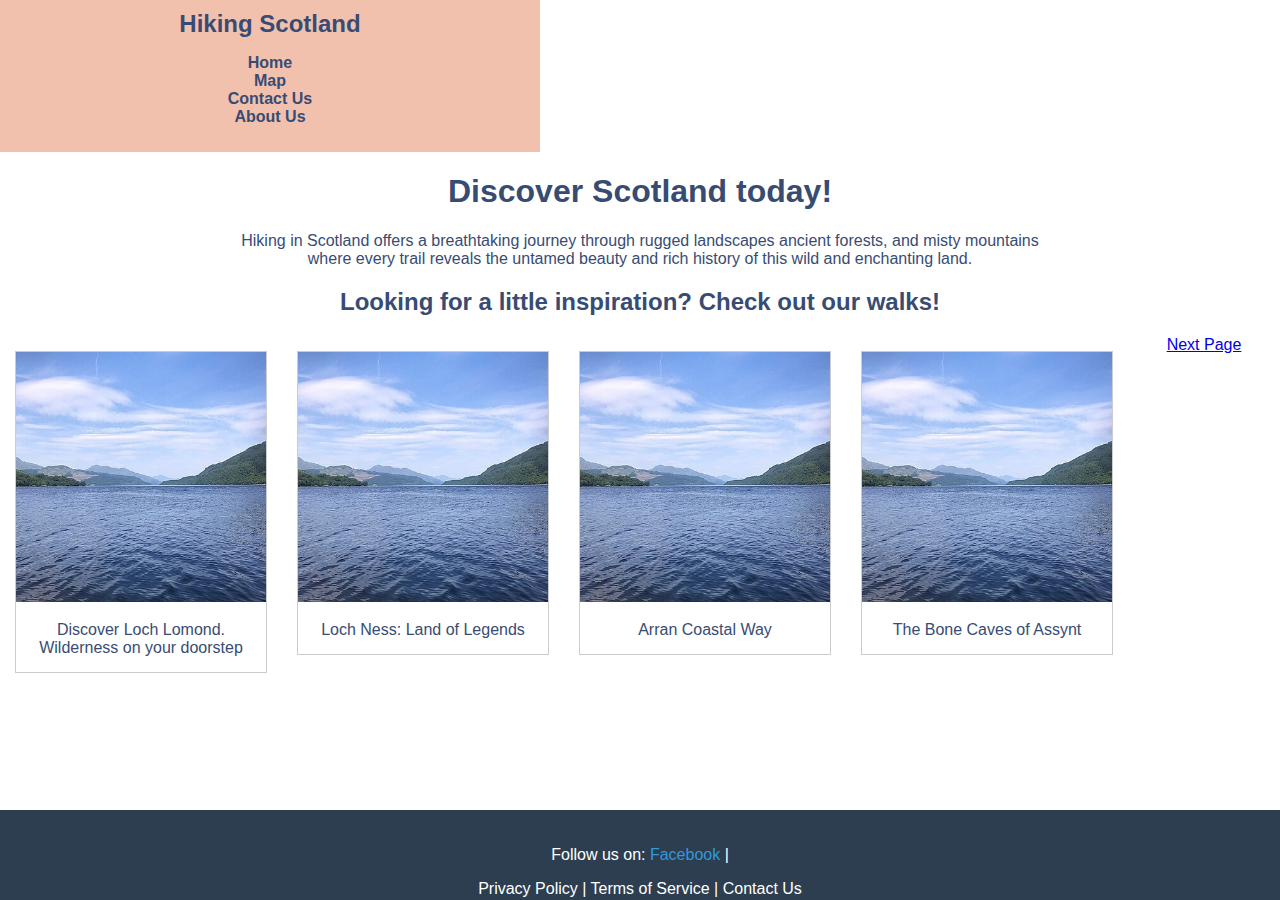
==== index.html @ 4586e095 "Update index.html" ====
<!DOCTYPE html>
<html lang="en">
<head>
    <meta charset="UTF-8">
    <meta name="viewport" content="width=device-width, initial-scale=1.0">
    <title>Hiking in Scotland </title>
    <link rel="stylesheet" href="styles.css">
    <link rel="   C:\Users\04aab\Desktop\hiking in scotland\About.html   " href="About.html">
    <link rel="stylesheet" href="contact">
  

    



</head>


<body>



    <header>
   
      

        <div class="logo">Hiking Scotland</div>
        <nav>
            <ul>
                <li><a href="index.html">Home</a></li>
                <li><a href="map.html">Map  </a></li>
             <li><a href="contact.html">Contact Us </a></li> 
             <li><a href="About.html">About Us</a></li> 

              

            </ul>

      

        </nav>
       


  


      </header>

    
    <h1> Discover Scotland today!  </h1>
    <p>  Hiking in Scotland offers a breathtaking journey through rugged landscapes ancient forests, and misty mountains <br> where every trail reveals the untamed beauty and rich history of this wild and enchanting land.       </p>

<h2> Looking for a little inspiration? Check out our walks!</h2>



  <div class="gallery">
    <a target="_blank" href="page2.html">
      <img src="LochLomond2023.jpg" alt="Loch Lomond" width="600" height="400">
    </a>
    <div class="desc">Discover Loch Lomond. Wilderness on your doorstep</div>
  </div>
</div>


  <div class="gallery">
    <a target="_blank" href="page2.html">
      <img src="LochLomond2023.jpg" alt="Loch Lomond" width="600" height="400">
    </a>
    <div class="desc">Loch Ness: Land of Legends </div>
  </div>

 
    <div class="gallery">
      <a target="_blank" href="page2.html">
        <img src="LochLomond2023.jpg" alt="Loch Lomond" width="600" height="400">
      </a>
      <div class="desc">Arran Coastal Way </div>
    </div>

    
      <div class="gallery">
        <a target="_blank" href="page2.html">
          <img src="LochLomond2023.jpg" alt="Loch Lomond" width="600" height="400">
        </a>
        <div class="desc">The Bone Caves of Assynt</div>
      </div>

  </div>

  <a href=  "page2.html"  >Next Page</a>
  <a href="page2.html"><Map=""></map></a>
<script src="j.script.js"></script>


  






    <footer>
        
      



        <footer style="background-color: #2c3e50; color: white; text-align: center; padding: 20px 0; margin-top: 30px;">
            <p>Follow us on:
              <a href="https://www.facebook.com/ScotlandHikingAdventures" target="_blank" style="color: #3498db; text-decoration: none;">Facebook</a> |
    
            </p>
            <p>
              <a href="https://www.scotlandhikingadventures.com/privacy-policy" style="color: white; text-decoration: none;">Privacy Policy</a> |

              <a href="https://www.scotlandhikingadventures.com/terms-of-service" style="color: white; text-decoration: none;">Terms of Service</a> |
              <a href="  https://www.scotlandhikingadventures.com/contact-us  " style="color: white; text-decoration: none;">Contact Us</a>
            </p>
          </footer>
---- styles.css ----
header {
    background: #333;
    background-color:#F2C1AE;
    padding: 10px 20px;
    max-width: 500px;
}

header .logo {
    font-size: 24px;
    font-weight: bold;
    color: #384C73
 
}

nav ul {
    list-style: none;
    padding: 0;
    margin: px 50px 75px 100px;

}

nav ul li {
    display: inline;
    margin-right: 15px;
    margin: 50px 75px 100px;
}

nav ul li a {
    color: #384C73;
    text-decoration: none;
    margin:  50px 75px 100px;
    font-weight: bold;}
  
  
    body {
        font-family: Arial, sans-serif;
        background-color: white;
        color:#384c73;
        text-align: center;
        margin: 0;
        padding: 0;
    }

    div.gallery {
        margin: 15px;
        border: 1px solid #ccc;
        float: left;
        width: 250px;
      }
      
      div.gallery:hover {
        border: 6px solid #777;
      }
      
      div.gallery img {
        width: 100%;
        height: auto;
      }
      
      div.desc {
        padding: 15px;
        text-align: center;
      }
    footer{
      width: 100%;
      bottom: 0;
      position: fixed;
      left: 0;
      height: 50px;
      background-color: #F2C1AE
    }
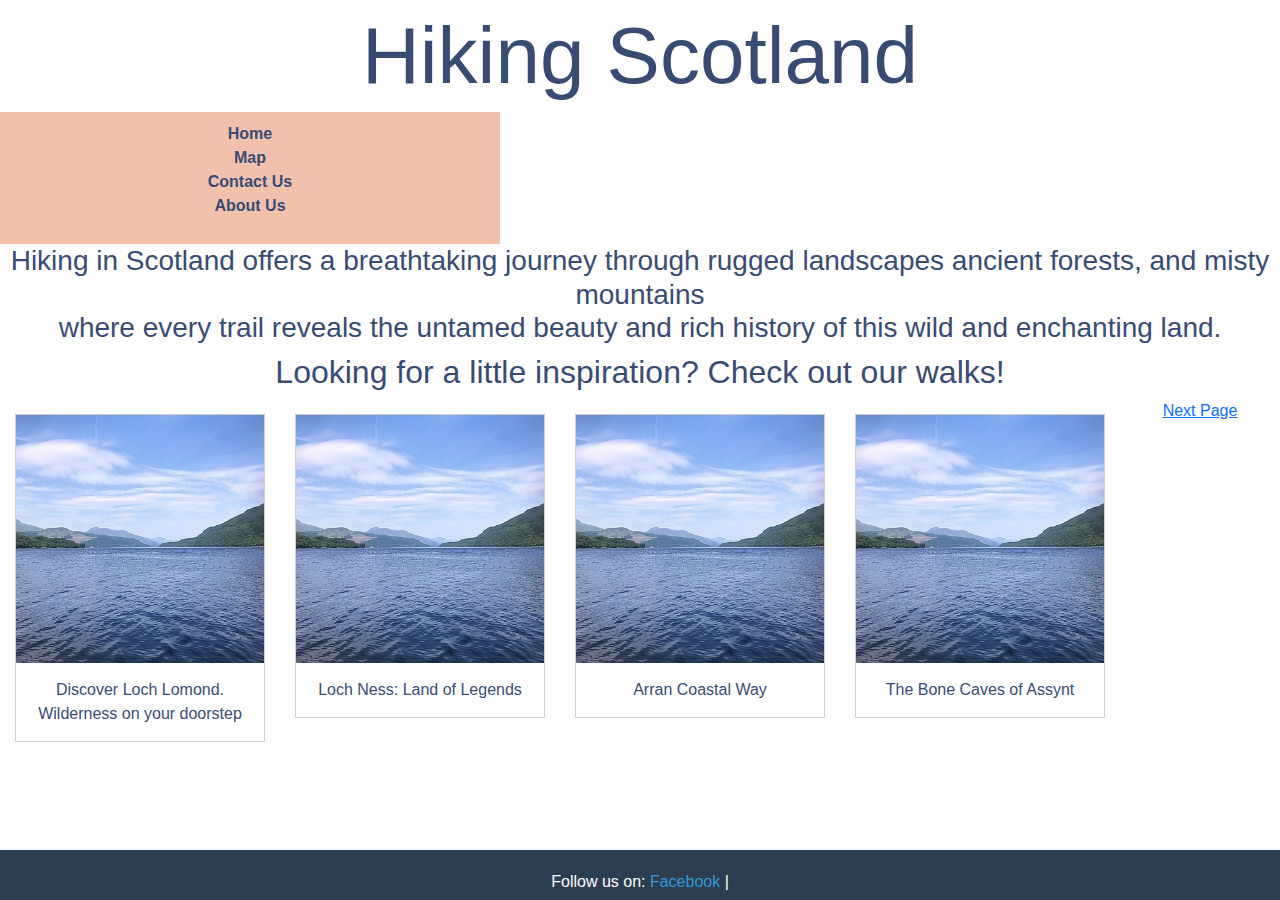
==== commit 67d41ff3: "Update index.html" ====
--- a/index.html
+++ b/index.html
@@ -3,7 +3,19 @@
 <head>
     <meta charset="UTF-8">
     <meta name="viewport" content="width=device-width, initial-scale=1.0">
-    <title>Hiking in Scotland </title>
+        <!doctype html>
+<html lang="en">
+  <head>
+    <meta charset="utf-8">
+    <meta name="viewport" content="width=device-width, initial-scale=1">
+    <title>Hiking Scotland</title>
+    <link href="https://cdn.jsdelivr.net/npm/bootstrap@5.3.3/dist/css/bootstrap.min.css" rel="stylesheet" integrity="sha384-QWTKZyjpPEjISv5WaRU9OFeRpok6YctnYmDr5pNlyT2bRjXh0JMhjY6hW+ALEwIH" crossorigin="anonymous">
+  </head>
+  <body>
+    <h1 class ="display-1 mt-2 mb -2 text-center">Hiking Scotland</h1>
+    <script src="https://cdn.jsdelivr.net/npm/bootstrap@5.3.3/dist/js/bootstrap.bundle.min.js" integrity="sha384-YvpcrYf0tY3lHB60NNkmXc5s9fDVZLESaAA55NDzOxhy9GkcIdslK1eN7N6jIeHz" crossorigin="anonymous"></script>
+  </body>
+</html>
     <link rel="stylesheet" href="styles.css">
     <link rel="   C:\Users\04aab\Desktop\hiking in scotland\About.html   " href="About.html">
     <link rel="stylesheet" href="contact">
@@ -24,7 +36,7 @@
    
       
 
-        <div class="logo">Hiking Scotland</div>
+        <div class="logo"></div>
         <nav>
             <ul>
                 <li><a href="index.html">Home</a></li>
@@ -48,8 +60,8 @@
       </header>
 
     
-    <h1> Discover Scotland today!  </h1>
-    <p>  Hiking in Scotland offers a breathtaking journey through rugged landscapes ancient forests, and misty mountains <br> where every trail reveals the untamed beauty and rich history of this wild and enchanting land.       </p>
+    
+    <h3>  Hiking in Scotland offers a breathtaking journey through rugged landscapes ancient forests, and misty mountains <br> where every trail reveals the untamed beauty and rich history of this wild and enchanting land.       </h3>
 
 <h2> Looking for a little inspiration? Check out our walks!</h2>
 
@@ -91,7 +103,6 @@
 
   <a href=  "page2.html"  >Next Page</a>
   <a href="page2.html"><Map=""></map></a>
-<script src="j.script.js"></script>
 
 
   
@@ -119,6 +130,12 @@
               <a href="  https://www.scotlandhikingadventures.com/contact-us  " style="color: white; text-decoration: none;">Contact Us</a>
             </p>
           </footer>
+        
+        <!-- JavaScript section -->
+    <script>
+        function showAlert(location) {
+            alert("You clicked on " + location);
+        }
 
 
   
--- a/styles.css
+++ b/styles.css
@@ -4,7 +4,12 @@
     padding: 10px 20px;
     max-width: 500px;
 }
-
+}
+.display-1 {Color:#384C73}
+.accordion {
+  --bs-accordion-active-bg: #384C73;
+  --bs-accordion-active-color:#F2C1AE ;
+}
 header .logo {
     font-size: 24px;
     font-weight: bold;
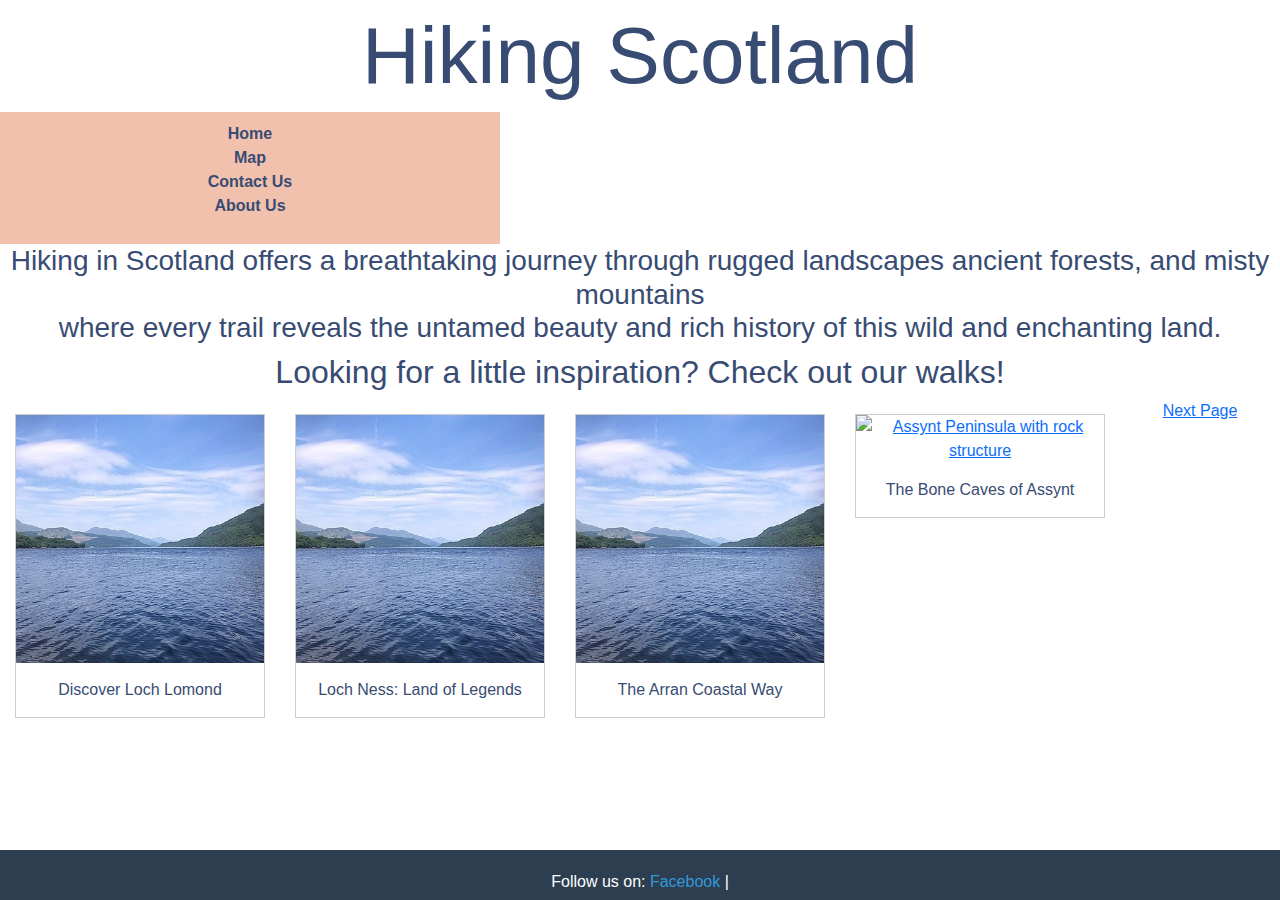
==== commit c937cfee: "Update index.html" ====
--- a/index.html
+++ b/index.html
@@ -71,7 +71,7 @@
     <a target="_blank" href="page2.html">
       <img src="LochLomond2023.jpg" alt="Loch Lomond" width="600" height="400">
     </a>
-    <div class="desc">Discover Loch Lomond. Wilderness on your doorstep</div>
+    <div class="desc">Discover Loch Lomond</div>
   </div>
 </div>
 
@@ -88,13 +88,13 @@
       <a target="_blank" href="page2.html">
         <img src="LochLomond2023.jpg" alt="Loch Lomond" width="600" height="400">
       </a>
-      <div class="desc">Arran Coastal Way </div>
+      <div class="desc">The Arran Coastal Way </div>
     </div>
 
     
       <div class="gallery">
         <a target="_blank" href="page2.html">
-          <img src="LochLomond2023.jpg" alt="Loch Lomond" width="600" height="400">
+          <img src="https://github.com/Lottie-dev/Test/blob/main/Caves%20of%20assynt.jpg" alt="Assynt Peninsula with rock structure" width="600" height="400">
         </a>
         <div class="desc">The Bone Caves of Assynt</div>
       </div>
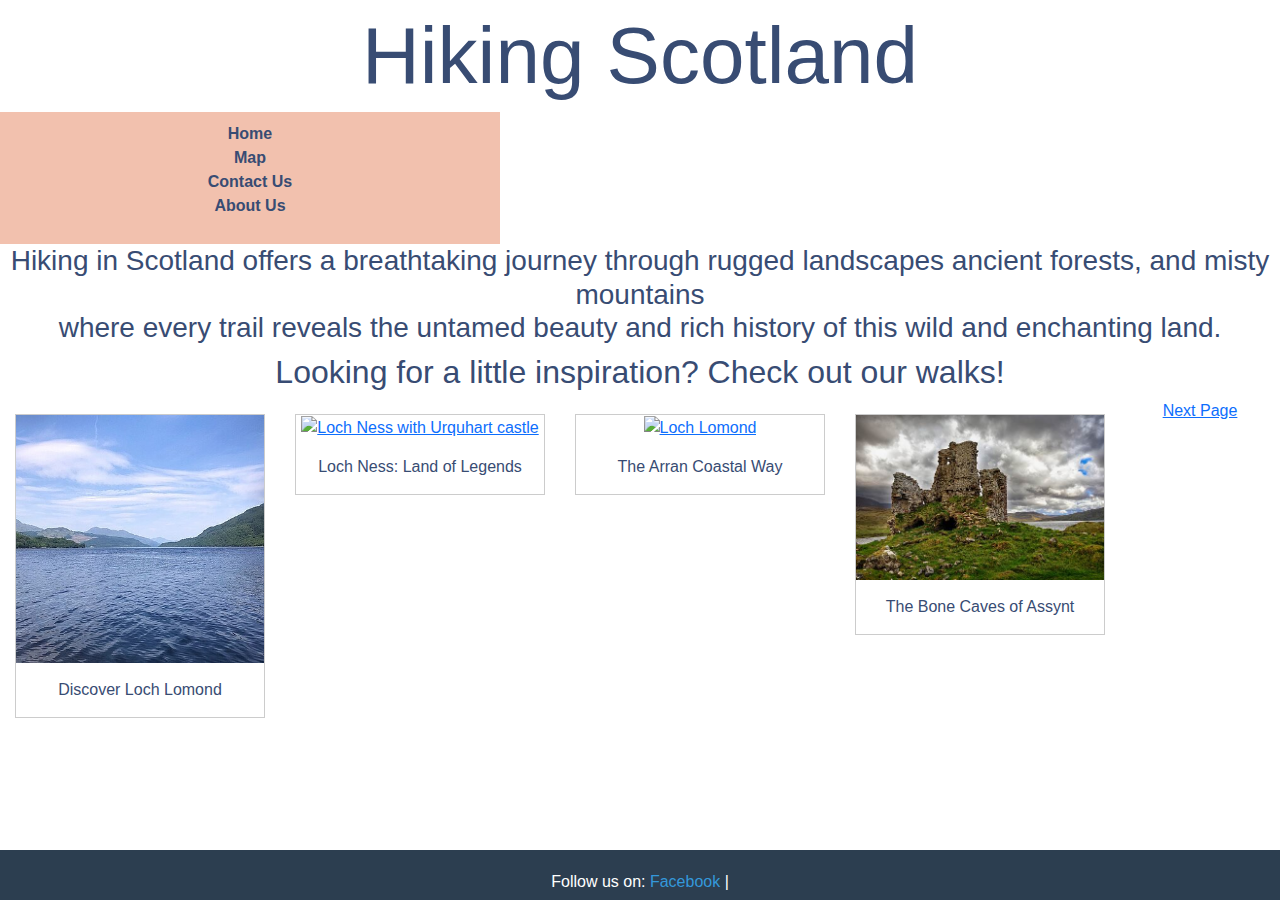
==== commit fbc45175: "Update index.html" ====
--- a/index.html
+++ b/index.html
@@ -78,7 +78,7 @@
 
   <div class="gallery">
     <a target="_blank" href="page2.html">
-      <img src="LochLomond2023.jpg" alt="Loch Lomond" width="600" height="400">
+      <img src="Loch Ness.jpg" alt="Loch Ness with Urquhart castle" width="600" height="400">
     </a>
     <div class="desc">Loch Ness: Land of Legends </div>
   </div>
@@ -86,7 +86,7 @@
  
     <div class="gallery">
       <a target="_blank" href="page2.html">
-        <img src="LochLomond2023.jpg" alt="Loch Lomond" width="600" height="400">
+        <img src="Arran.png" alt="Loch Lomond" width="600" height="400">
       </a>
       <div class="desc">The Arran Coastal Way </div>
     </div>
@@ -94,7 +94,7 @@
     
       <div class="gallery">
         <a target="_blank" href="page2.html">
-          <img src="https://github.com/Lottie-dev/Test/blob/main/Caves%20of%20assynt.jpg" alt="Assynt Peninsula with rock structure" width="600" height="400">
+          <img src="Caves of assynt.jpg" alt="Assynt Peninsula with rock structure" width="600" height="400">
         </a>
         <div class="desc">The Bone Caves of Assynt</div>
       </div>
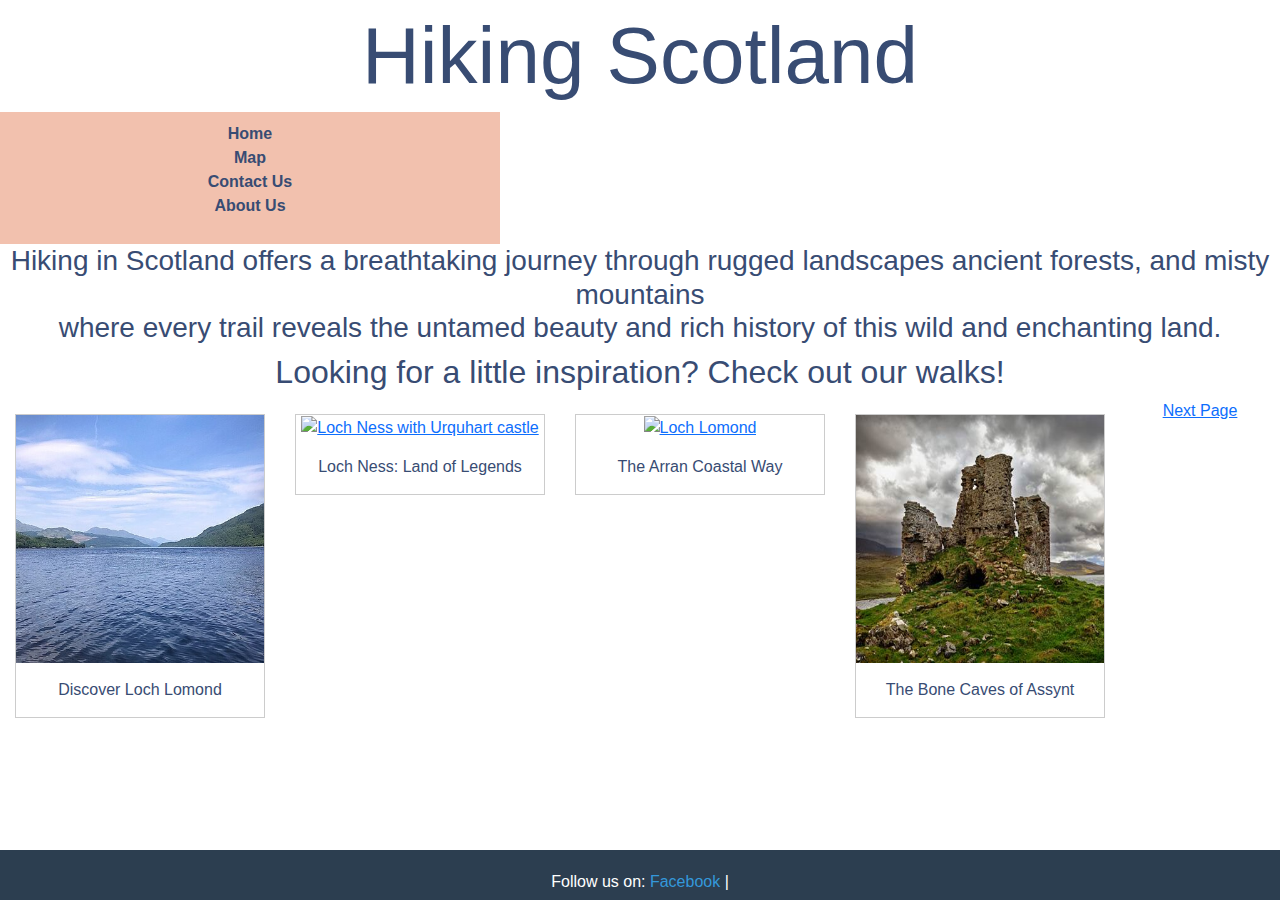
==== commit fee2345d: "Update index.html" ====
--- a/index.html
+++ b/index.html
@@ -94,7 +94,7 @@
     
       <div class="gallery">
         <a target="_blank" href="page2.html">
-          <img src="Caves of assynt.jpg" alt="Assynt Peninsula with rock structure" width="600" height="400">
+          <img src="Caves of assynt.png" alt="Assynt Peninsula with rock structure" width="600" height="400">
         </a>
         <div class="desc">The Bone Caves of Assynt</div>
       </div>
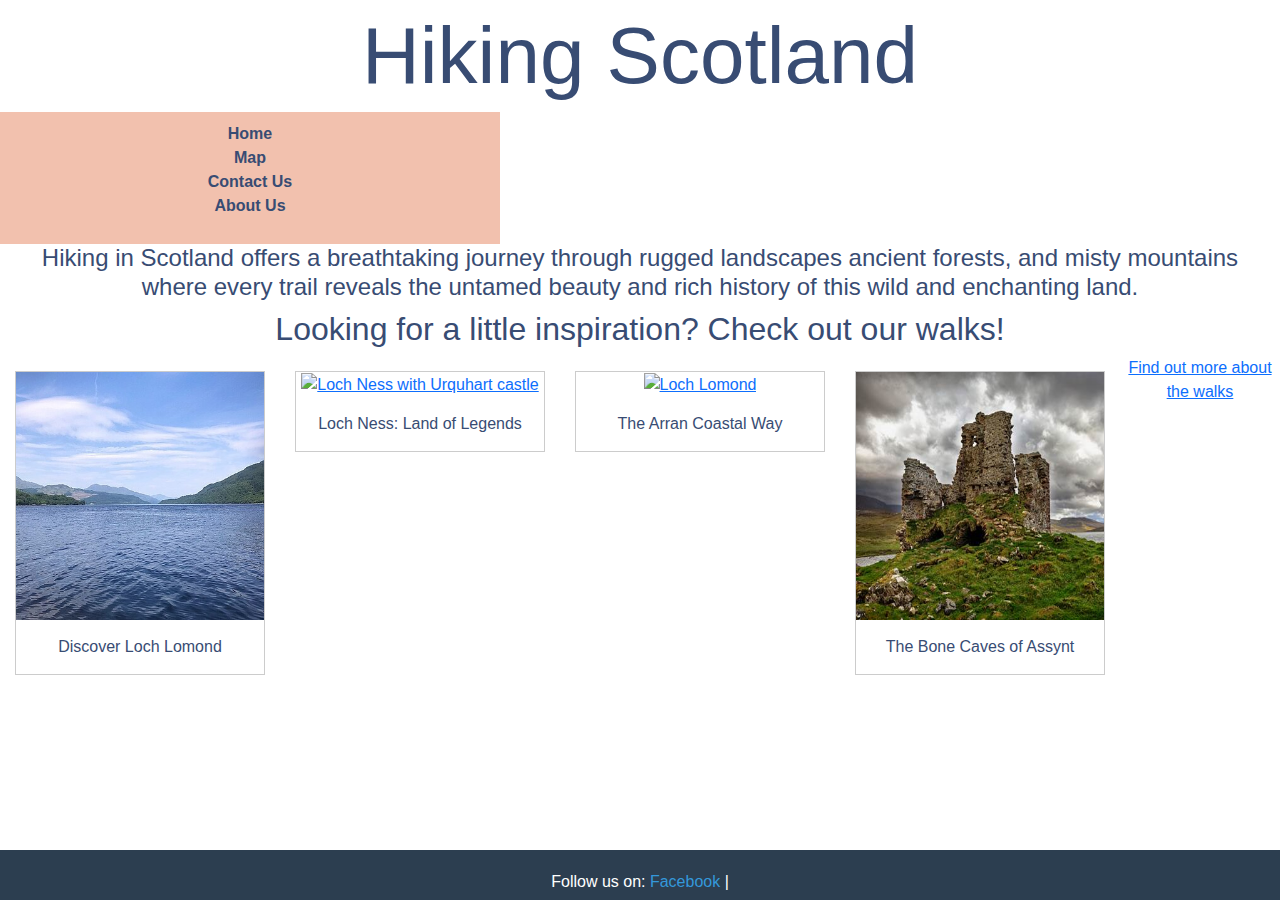
==== commit 374c8741: "Update index.html" ====
--- a/index.html
+++ b/index.html
@@ -61,7 +61,7 @@
 
     
     
-    <h3>  Hiking in Scotland offers a breathtaking journey through rugged landscapes ancient forests, and misty mountains <br> where every trail reveals the untamed beauty and rich history of this wild and enchanting land.       </h3>
+    <h4>  Hiking in Scotland offers a breathtaking journey through rugged landscapes ancient forests, and misty mountains <br> where every trail reveals the untamed beauty and rich history of this wild and enchanting land.       </h4>
 
 <h2> Looking for a little inspiration? Check out our walks!</h2>
 
@@ -78,7 +78,7 @@
 
   <div class="gallery">
     <a target="_blank" href="page2.html">
-      <img src="Loch Ness.jpg" alt="Loch Ness with Urquhart castle" width="600" height="400">
+      <img src="Loch Ness.png" alt="Loch Ness with Urquhart castle" width="600" height="400">
     </a>
     <div class="desc">Loch Ness: Land of Legends </div>
   </div>
@@ -86,7 +86,7 @@
  
     <div class="gallery">
       <a target="_blank" href="page2.html">
-        <img src="Arran.png" alt="Loch Lomond" width="600" height="400">
+        <img src="Isle of Arran.png" alt="Loch Lomond" width="600" height="400">
       </a>
       <div class="desc">The Arran Coastal Way </div>
     </div>
@@ -101,7 +101,7 @@
 
   </div>
 
-  <a href=  "page2.html"  >Next Page</a>
+  <a href=  "page2.html"  >Find out more about the walks</a>
   <a href="page2.html"><Map=""></map></a>
 
 
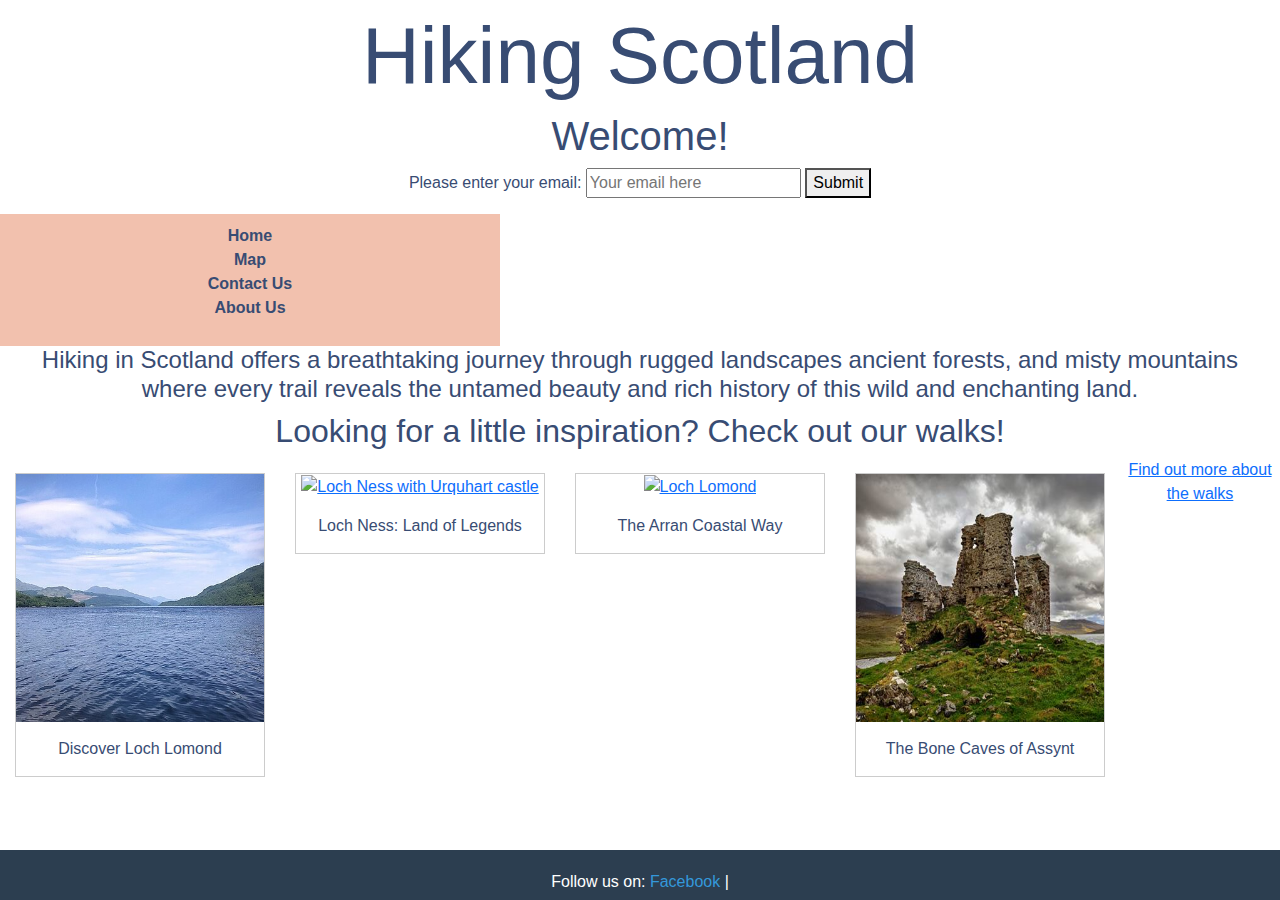
==== commit 30d715bd: "Update index.html" ====
--- a/index.html
+++ b/index.html
@@ -15,6 +15,19 @@
     <h1 class ="display-1 mt-2 mb -2 text-center">Hiking Scotland</h1>
     <script src="https://cdn.jsdelivr.net/npm/bootstrap@5.3.3/dist/js/bootstrap.bundle.min.js" integrity="sha384-YvpcrYf0tY3lHB60NNkmXc5s9fDVZLESaAA55NDzOxhy9GkcIdslK1eN7N6jIeHz" crossorigin="anonymous"></script>
   </body>
+    <h1 id="welcome-message">Welcome!</h1>
+
+    <div id="email-section">
+        <label for="email">Please enter your email: </label>
+        <input type="email" id="email" placeholder="Your email here">
+        <button onclick="submitEmail()">Submit</button>
+      </div>
+
+      <p id="display-email"></p>
+
+    <script src="j script.js"></script>
+
+    
 </html>
     <link rel="stylesheet" href="styles.css">
     <link rel="   C:\Users\04aab\Desktop\hiking in scotland\About.html   " href="About.html">
@@ -118,7 +131,7 @@
 
 
 
-        <footer style="background-color: #2c3e50; color: white; text-align: center; padding: 20px 0; margin-top: 30px;">
+        <footer style="background-color: #2c3e50; color: white; text-align: center; padding: 20px 0; margin-top: 50px;">
             <p>Follow us on:
               <a href="https://www.facebook.com/ScotlandHikingAdventures" target="_blank" style="color: #3498db; text-decoration: none;">Facebook</a> |
     
@@ -131,11 +144,7 @@
             </p>
           </footer>
         
-        <!-- JavaScript section -->
-    <script>
-        function showAlert(location) {
-            alert("You clicked on " + location);
-        }
+       
 
 
   
